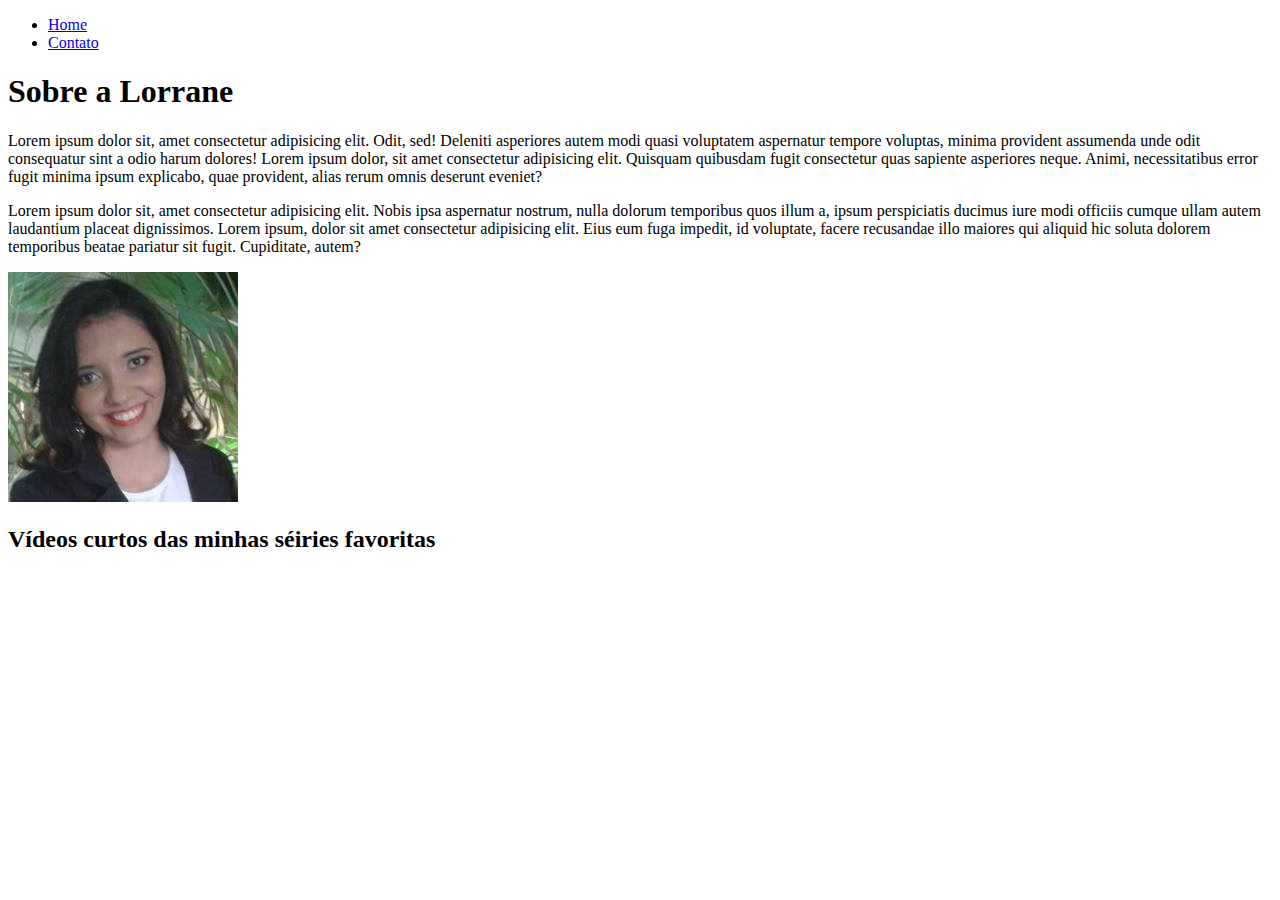
==== index.html @ 922ba25e "html" ====
<!DOCTYPE html>
<html lang="pt-br">
<head>
    <meta charset="UTF-8">
    <meta http-equiv="X-UA-Compatible" content="IE=edge">
    <meta name="viewport" content="width=device-width, initial-scale=1.0">
    <title>Meu perfil</title>
</head>
<body>
    <ul>
        <li><a href="index.html">Home</a></li>
        <li><a href="contato.html">Contato</a></li>
    </ul>
    <h1>Sobre a Lorrane</h1>

    <p>
        Lorem ipsum dolor sit, amet consectetur adipisicing elit. Odit, sed! Deleniti asperiores autem modi quasi voluptatem aspernatur tempore voluptas, minima provident assumenda unde odit consequatur sint a odio harum dolores! Lorem ipsum dolor, sit amet consectetur adipisicing elit. Quisquam quibusdam fugit consectetur quas sapiente asperiores neque. Animi, necessitatibus error fugit minima ipsum explicabo, quae provident, alias rerum omnis deserunt eveniet?
    </p>

    <p>Lorem ipsum dolor sit, amet consectetur adipisicing elit. Nobis ipsa aspernatur nostrum, nulla dolorum temporibus quos illum a, ipsum perspiciatis ducimus iure modi officiis cumque ullam autem laudantium placeat dignissimos. Lorem ipsum, dolor sit amet consectetur adipisicing elit. Eius eum fuga impedit, id voluptate, facere recusandae illo maiores qui aliquid hic soluta dolorem temporibus beatae pariatur sit fugit. Cupiditate, autem?
    </p>

    <img src="assets/img/perfil_Lorrane.jpg" alt="Foto do criador deste conteúdo">

    <h2>Vídeos curtos das minhas séiries favoritas</h2>

    <iframe width="560" 
    height="315"
    src="https://www.youtube.com/embed/dln-Q5zUc4w"
    title="YouTube video player"
    frameborder="0"
    allow="accelerometer; autoplay; clipboard-write; encrypted-media; gyroscope; picture-in-picture" allowfullscreen>
    </iframe>

</body>
</html>
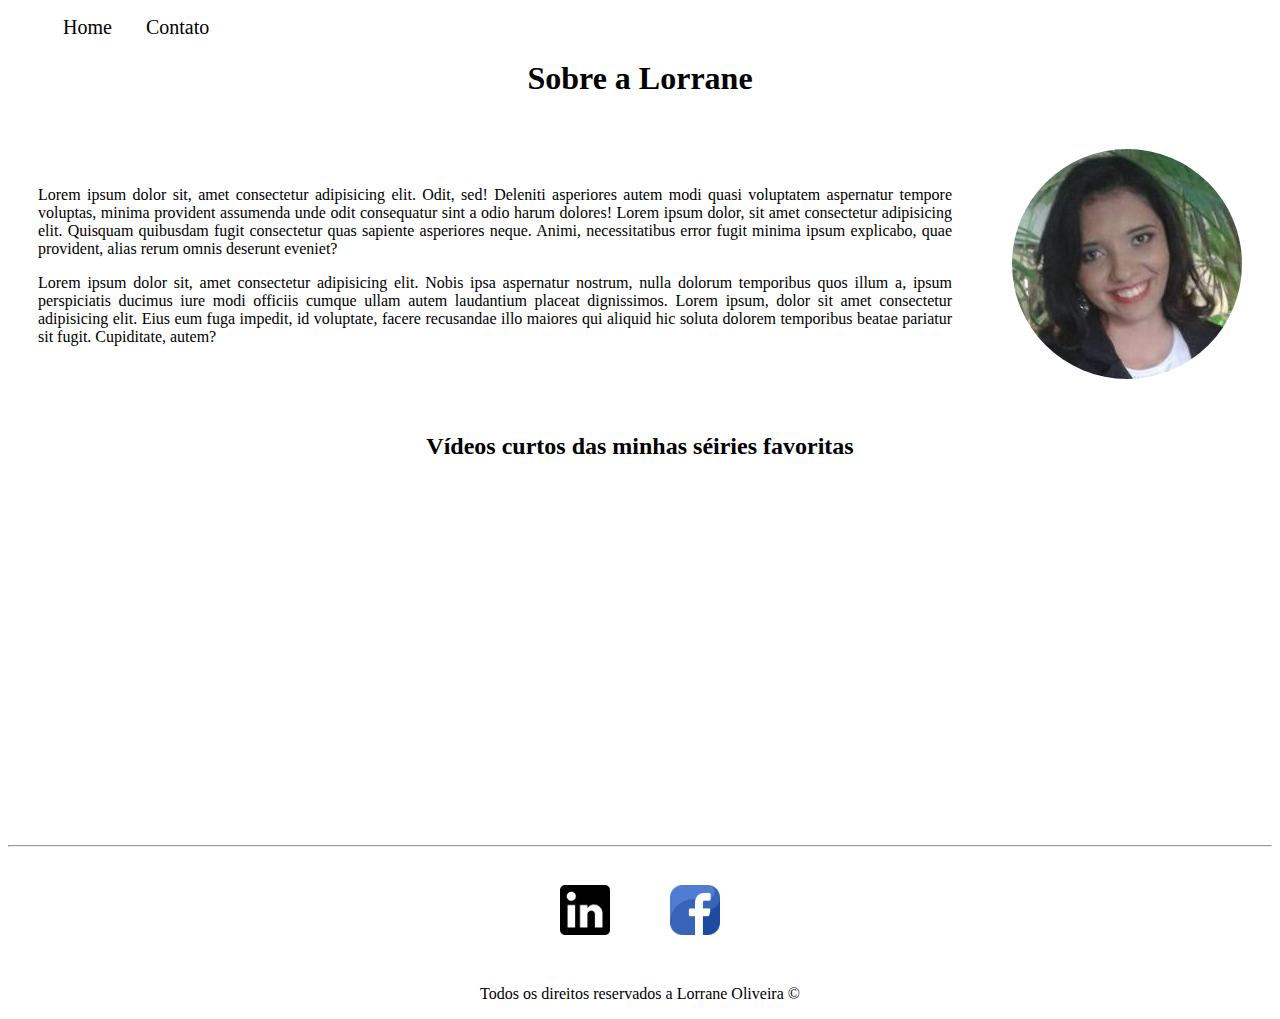
==== commit 5add8958: "Implementação de todo estilo do site, utilizando Css puro" ====
--- a/index.html
+++ b/index.html
@@ -5,32 +5,62 @@
     <meta http-equiv="X-UA-Compatible" content="IE=edge">
     <meta name="viewport" content="width=device-width, initial-scale=1.0">
     <title>Meu perfil</title>
+    <link rel="stylesheet" href="assets/CSS/style.css">
 </head>
 <body>
-    <ul>
+    <ul id="menu">
         <li><a href="index.html">Home</a></li>
         <li><a href="contato.html">Contato</a></li>
     </ul>
-    <h1>Sobre a Lorrane</h1>
+    <h1 class="center">Sobre a Lorrane</h1>
+    <div class="container">
+        <div class="p-30">
+            <p class="justify">
+                Lorem ipsum dolor sit, amet consectetur adipisicing elit. Odit, sed! Deleniti asperiores autem modi quasi voluptatem aspernatur tempore voluptas, minima provident assumenda unde odit consequatur sint a odio harum dolores! Lorem ipsum dolor, sit amet consectetur adipisicing elit. Quisquam quibusdam fugit consectetur quas sapiente asperiores neque. Animi, necessitatibus error fugit minima ipsum explicabo, quae provident, alias rerum omnis deserunt eveniet?
+            </p>
+        
+            <p class="justify">Lorem ipsum dolor sit, amet consectetur adipisicing elit. Nobis ipsa aspernatur nostrum, nulla dolorum temporibus quos illum a, ipsum perspiciatis ducimus iure modi officiis cumque ullam autem laudantium placeat dignissimos. Lorem ipsum, dolor sit amet consectetur adipisicing elit. Eius eum fuga impedit, id voluptate, facere recusandae illo maiores qui aliquid hic soluta dolorem temporibus beatae pariatur sit fugit. Cupiditate, autem?
+            </p>
 
-    <p>
-        Lorem ipsum dolor sit, amet consectetur adipisicing elit. Odit, sed! Deleniti asperiores autem modi quasi voluptatem aspernatur tempore voluptas, minima provident assumenda unde odit consequatur sint a odio harum dolores! Lorem ipsum dolor, sit amet consectetur adipisicing elit. Quisquam quibusdam fugit consectetur quas sapiente asperiores neque. Animi, necessitatibus error fugit minima ipsum explicabo, quae provident, alias rerum omnis deserunt eveniet?
-    </p>
+        </div>
 
-    <p>Lorem ipsum dolor sit, amet consectetur adipisicing elit. Nobis ipsa aspernatur nostrum, nulla dolorum temporibus quos illum a, ipsum perspiciatis ducimus iure modi officiis cumque ullam autem laudantium placeat dignissimos. Lorem ipsum, dolor sit amet consectetur adipisicing elit. Eius eum fuga impedit, id voluptate, facere recusandae illo maiores qui aliquid hic soluta dolorem temporibus beatae pariatur sit fugit. Cupiditate, autem?
-    </p>
+        <div>
+            <img class="br-50 p-30" src="assets/img/perfil_Lorrane.jpg" alt="Foto do criador deste conteúdo">
 
-    <img src="assets/img/perfil_Lorrane.jpg" alt="Foto do criador deste conteúdo">
+        </div>     
 
-    <h2>Vídeos curtos das minhas séiries favoritas</h2>
+    </div>
 
-    <iframe width="560" 
-    height="315"
-    src="https://www.youtube.com/embed/dln-Q5zUc4w"
-    title="YouTube video player"
-    frameborder="0"
-    allow="accelerometer; autoplay; clipboard-write; encrypted-media; gyroscope; picture-in-picture" allowfullscreen>
-    </iframe>
+
+    <h2 class="center">Vídeos curtos das minhas séiries favoritas</h2>
+    <div class="container mb-50">
+        <iframe width="560" 
+        height="315"
+        src="https://www.youtube.com/embed/dln-Q5zUc4w"
+        title="YouTube video player"
+        frameborder="0"
+        allow="accelerometer; autoplay; clipboard-write; encrypted-media; gyroscope; picture-in-picture" allowfullscreen>
+        </iframe>
+    </div>
+
+    <hr>
+    <footer>
+        <div class="container">
+            <a rel="external" target="_blank" href="https://www.linkedin.com/in/lorrane-oliveira-7b119436/"><img class="tm-social p-30" src="assets/img/linkedin-logo.png" alt="Logo do Linkedin"></a>
+
+            <a href="https://www.facebook.com/lorrane.bonfim" target="_blank"><img class="tm-social p-30" src="assets/img/facebook.png" alt="Logo do Facebook"></a>
+
+        </div>
+
+
+        <p class="center">
+            Todos os direitos reservados a Lorrane Oliveira &copy;
+
+        </p>
+        
+    </footer>
+
+   
 
 </body>
 </html>--- a/assets/CSS/style.css
+++ b/assets/CSS/style.css
@@ -0,0 +1,51 @@
+/*Estilos da página index.html*/
+.center{
+    text-align: center;
+}
+
+.justify{
+    text-align: justify;
+}
+
+.container{
+    display: flex;
+    flex-flow: row ;
+    justify-content: center;
+    align-items: center;
+}
+
+#menu li{
+    display: inline;
+    padding: 15px;
+    
+}
+#menu li a{
+    text-decoration: none;
+    color: black;
+    font-size: 20px;
+}
+#menu li a:hover{
+    color: gray;
+}
+.p-30{
+    padding: 30px;
+}
+.br-50{
+    border-radius: 50%;
+}
+
+.tm-social{
+    width: 50px;
+    height: 50px;
+}
+.mb-50{
+    margin-bottom: 50px;
+}
+
+
+
+/*Estilos da página contato.html*/
+
+.ml-50{
+    margin-left: 50px;
+}